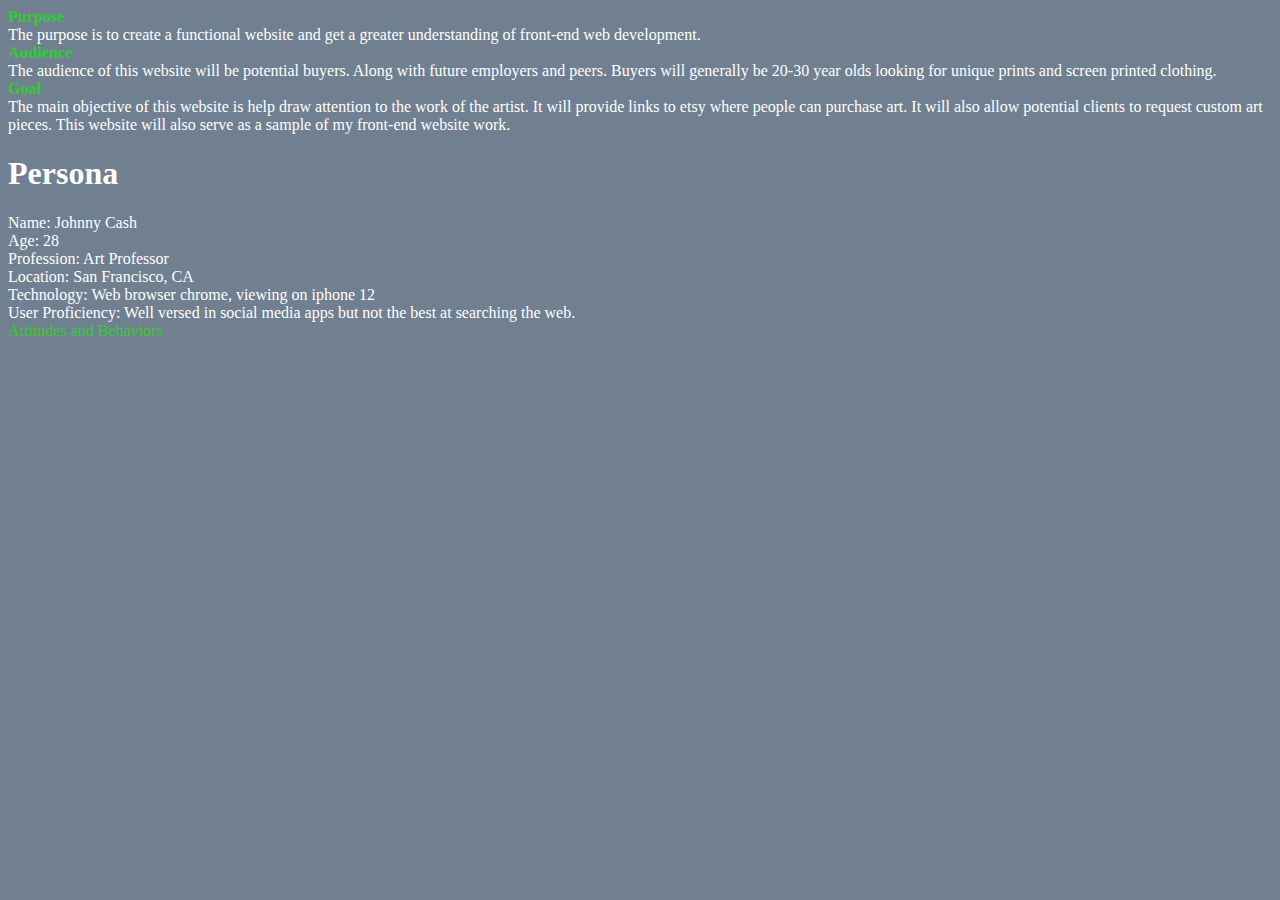
==== public_html/documentation /milestone-1.html @ 94f6fb5a "Working on persona" ====
<!DOCTYPE html>
<html lang="en">
<head>
    <meta charset="UTF-8">
    <title>My pwp Website</title>
    <link rel="stylesheet" href="style.css" type="text/css">
</head>
<body>
<header><b>Purpose</b></header>
<p1>
    The purpose is to create a functional website and get a greater understanding of
    front-end web development.
</p1>

<header><b>Audience</b></header>
<p2>
    The audience of this website will be potential buyers. Along with future employers and peers. Buyers will
    generally be 20-30 year olds looking for unique prints and screen printed clothing.
</p2>

<header><b>Goal</b></header>
<p3>
    The main objective of this website is help draw attention to the work of the artist. It will provide links to etsy
    where people can purchase art. It will also allow potential clients to request custom art pieces. This website will
    also serve as a sample of my front-end website work.
</p3>

    <h1>Persona</h1>
    <unl>
        <li> Name: Johnny Cash </li>
           <li> Age: 28 </li>
           <li> Profession: Art Professor</li>
            <li> Location: San Francisco, CA</li>
            <li> Technology: Web browser chrome, viewing on iphone 12</li>
            <li> User Proficiency: Well versed in social media apps but not the best at searching the web.</li>
    </unl>
<header> Attitudes and Behaviors </header>
<p4>

</p4>

</body>
</html>
---- public_html/documentation /style.css ----
body {
    background-color: slategray;
    color: white;
}
header {
    color: limegreen;
}
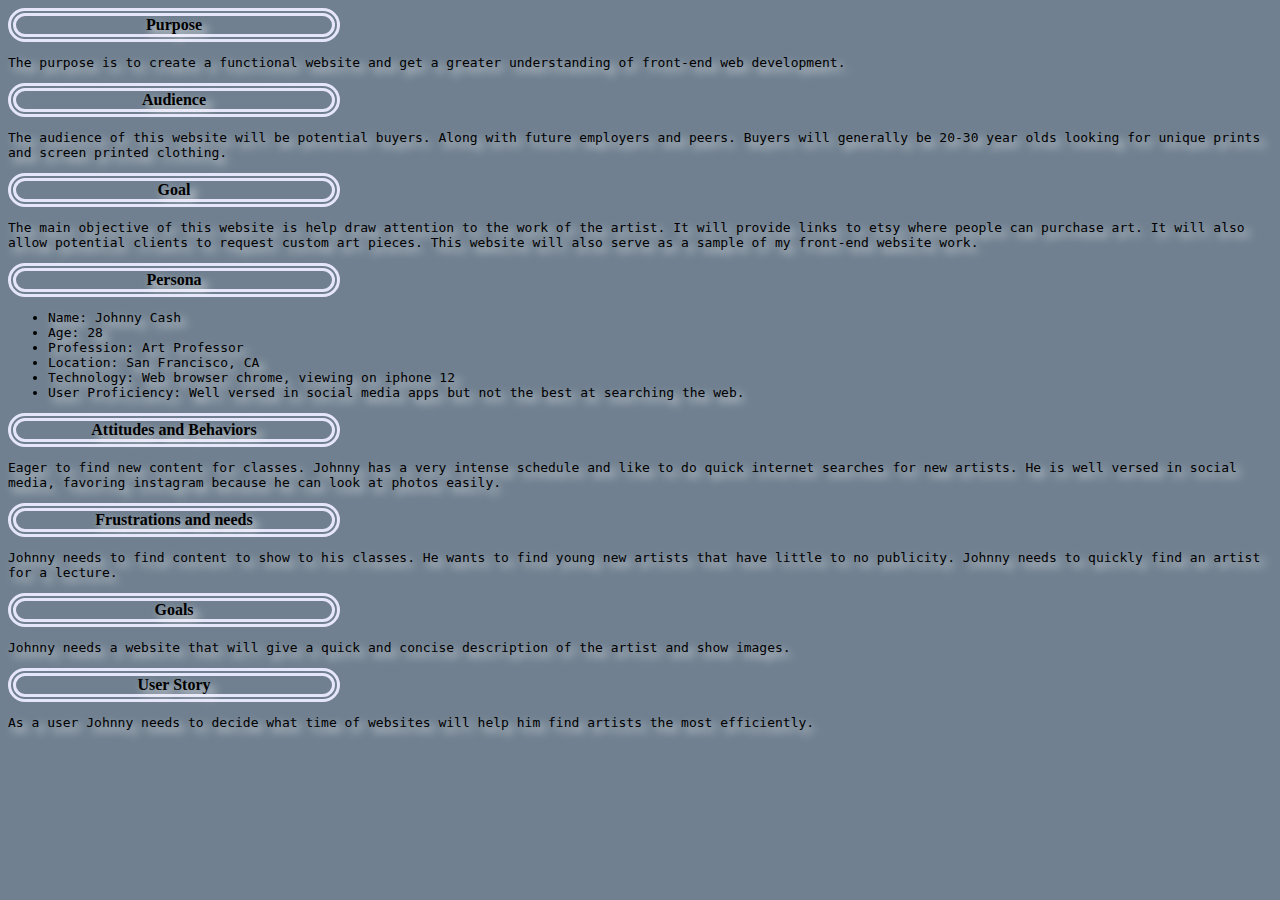
==== commit 6ded2148: "added css affects" ====
--- a/public_html/documentation /milestone-1.html
+++ b/public_html/documentation /milestone-1.html
@@ -7,37 +7,52 @@
 </head>
 <body>
 <header><b>Purpose</b></header>
-<p1>
+<p>
     The purpose is to create a functional website and get a greater understanding of
     front-end web development.
-</p1>
+</p>
 
 <header><b>Audience</b></header>
-<p2>
+<p>
     The audience of this website will be potential buyers. Along with future employers and peers. Buyers will
     generally be 20-30 year olds looking for unique prints and screen printed clothing.
-</p2>
+</p>
 
 <header><b>Goal</b></header>
-<p3>
+<p>
     The main objective of this website is help draw attention to the work of the artist. It will provide links to etsy
     where people can purchase art. It will also allow potential clients to request custom art pieces. This website will
     also serve as a sample of my front-end website work.
-</p3>
+</p>
 
-    <h1>Persona</h1>
-    <unl>
+    <header><b>Persona</b></header>
+    <ul>
         <li> Name: Johnny Cash </li>
            <li> Age: 28 </li>
            <li> Profession: Art Professor</li>
             <li> Location: San Francisco, CA</li>
             <li> Technology: Web browser chrome, viewing on iphone 12</li>
             <li> User Proficiency: Well versed in social media apps but not the best at searching the web.</li>
-    </unl>
-<header> Attitudes and Behaviors </header>
-<p4>
+    </ul>
+<header><b>Attitudes and Behaviors</b></header>
+<p>
+Eager to find new content for classes. Johnny has a very intense schedule and like to do quick
+    internet searches for new artists. He is well versed in social media, favoring instagram because
+    he can look at photos easily.
+</p>
+<header><b>Frustrations and needs</b></header>
+<p>
+    Johnny needs to find content to show to his classes. He wants to find young new artists that
+    have little to no publicity. Johnny needs to quickly find an artist for a lecture.
+</p>
+<header><b>Goals</b></header>
+<p>
+    Johnny needs a website that will give a quick and concise description
+    of the artist and show images.
+</p>
 
-</p4>
-
+<header><b>User Story</b></header>
+<p>As a user Johnny needs to decide what time of websites will help him find artists the most
+efficiently. </p>
 </body>
 </html>--- a/public_html/documentation /style.css
+++ b/public_html/documentation /style.css
@@ -3,5 +3,26 @@
     color: white;
 }
 header {
-    color: limegreen;
+    color: black;
+    font-family: "Al Bayan";
+    border: .5em double lavender;
+    border-radius: 4em;
+    width: 25%;
+    text-align: center;
+    text-shadow: 5px 5px 10px white;
+
+}
+
+body {
+    font-family: monospace;
+
+}
+p {
+    color: black;
+    text-shadow: 5px 5px 10px white;
+}
+
+li {
+    color: black;
+    text-shadow: 5px 5px 10px white;
 }